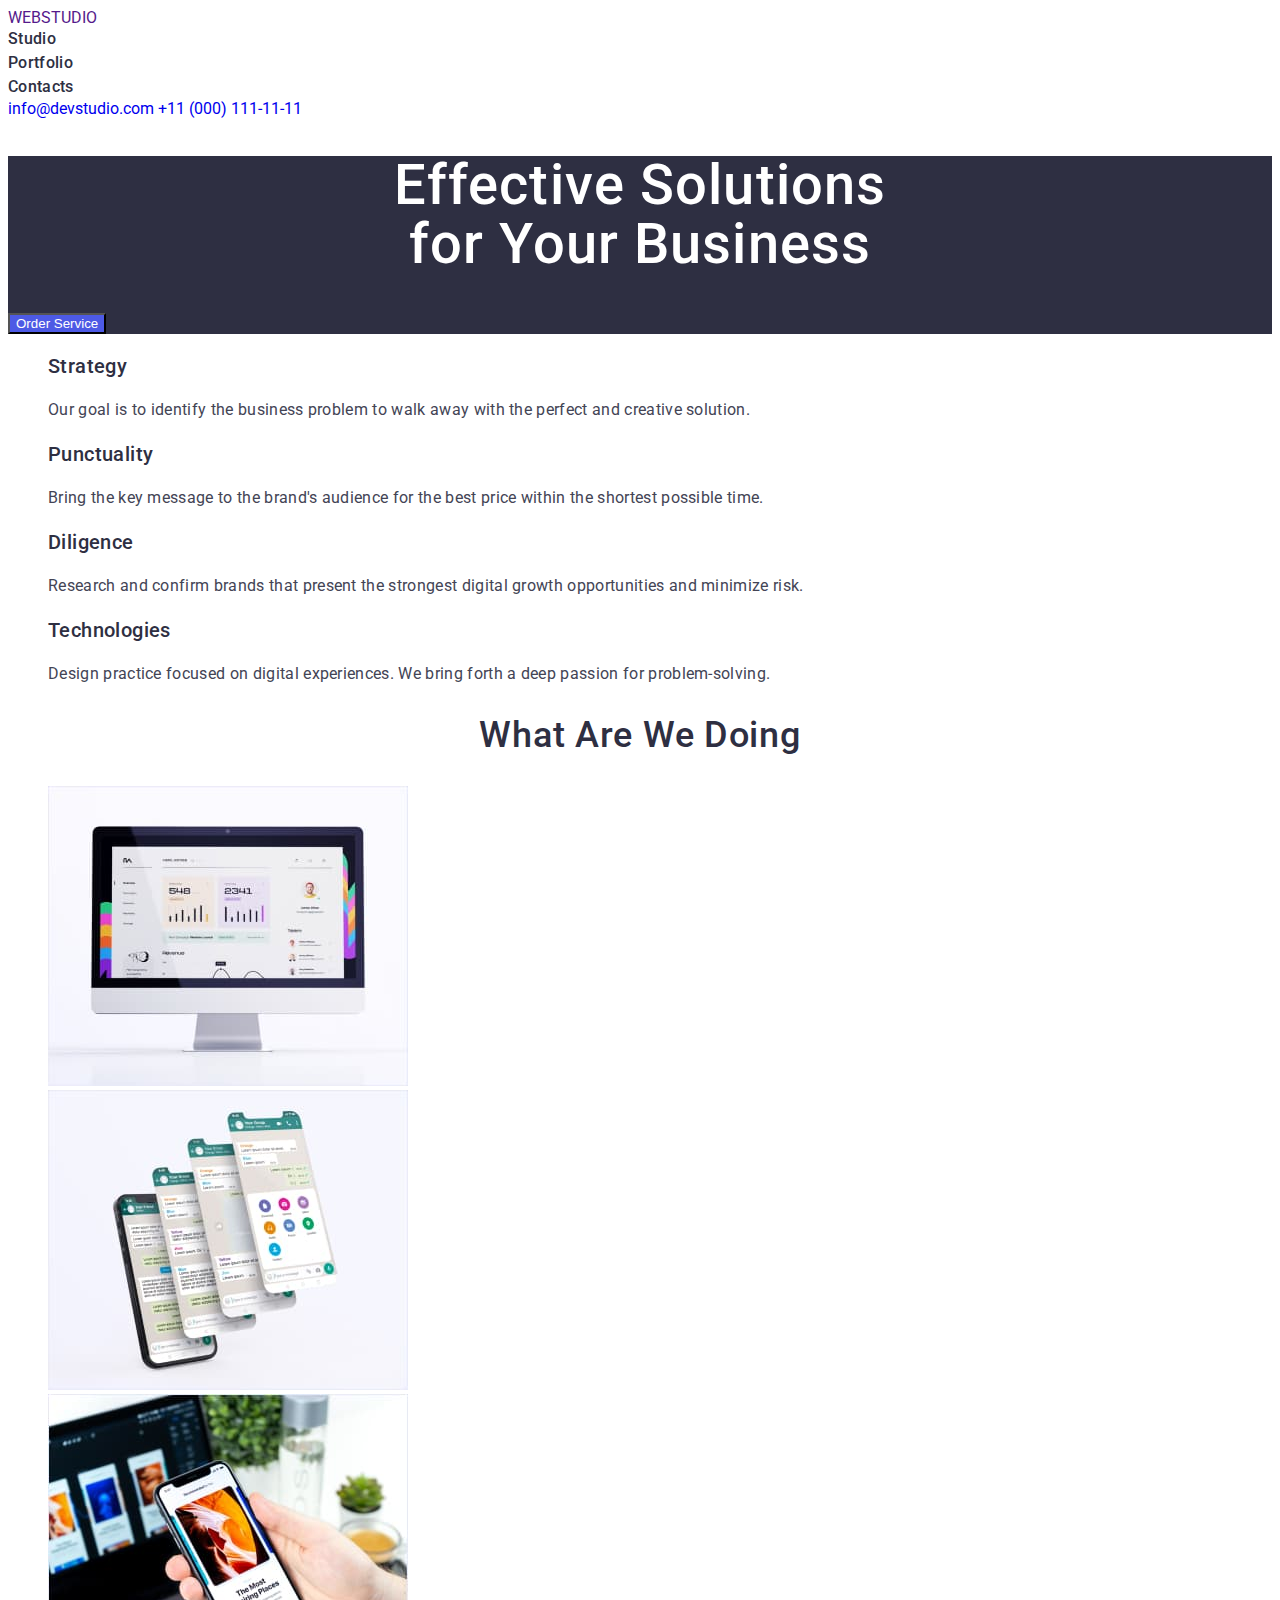
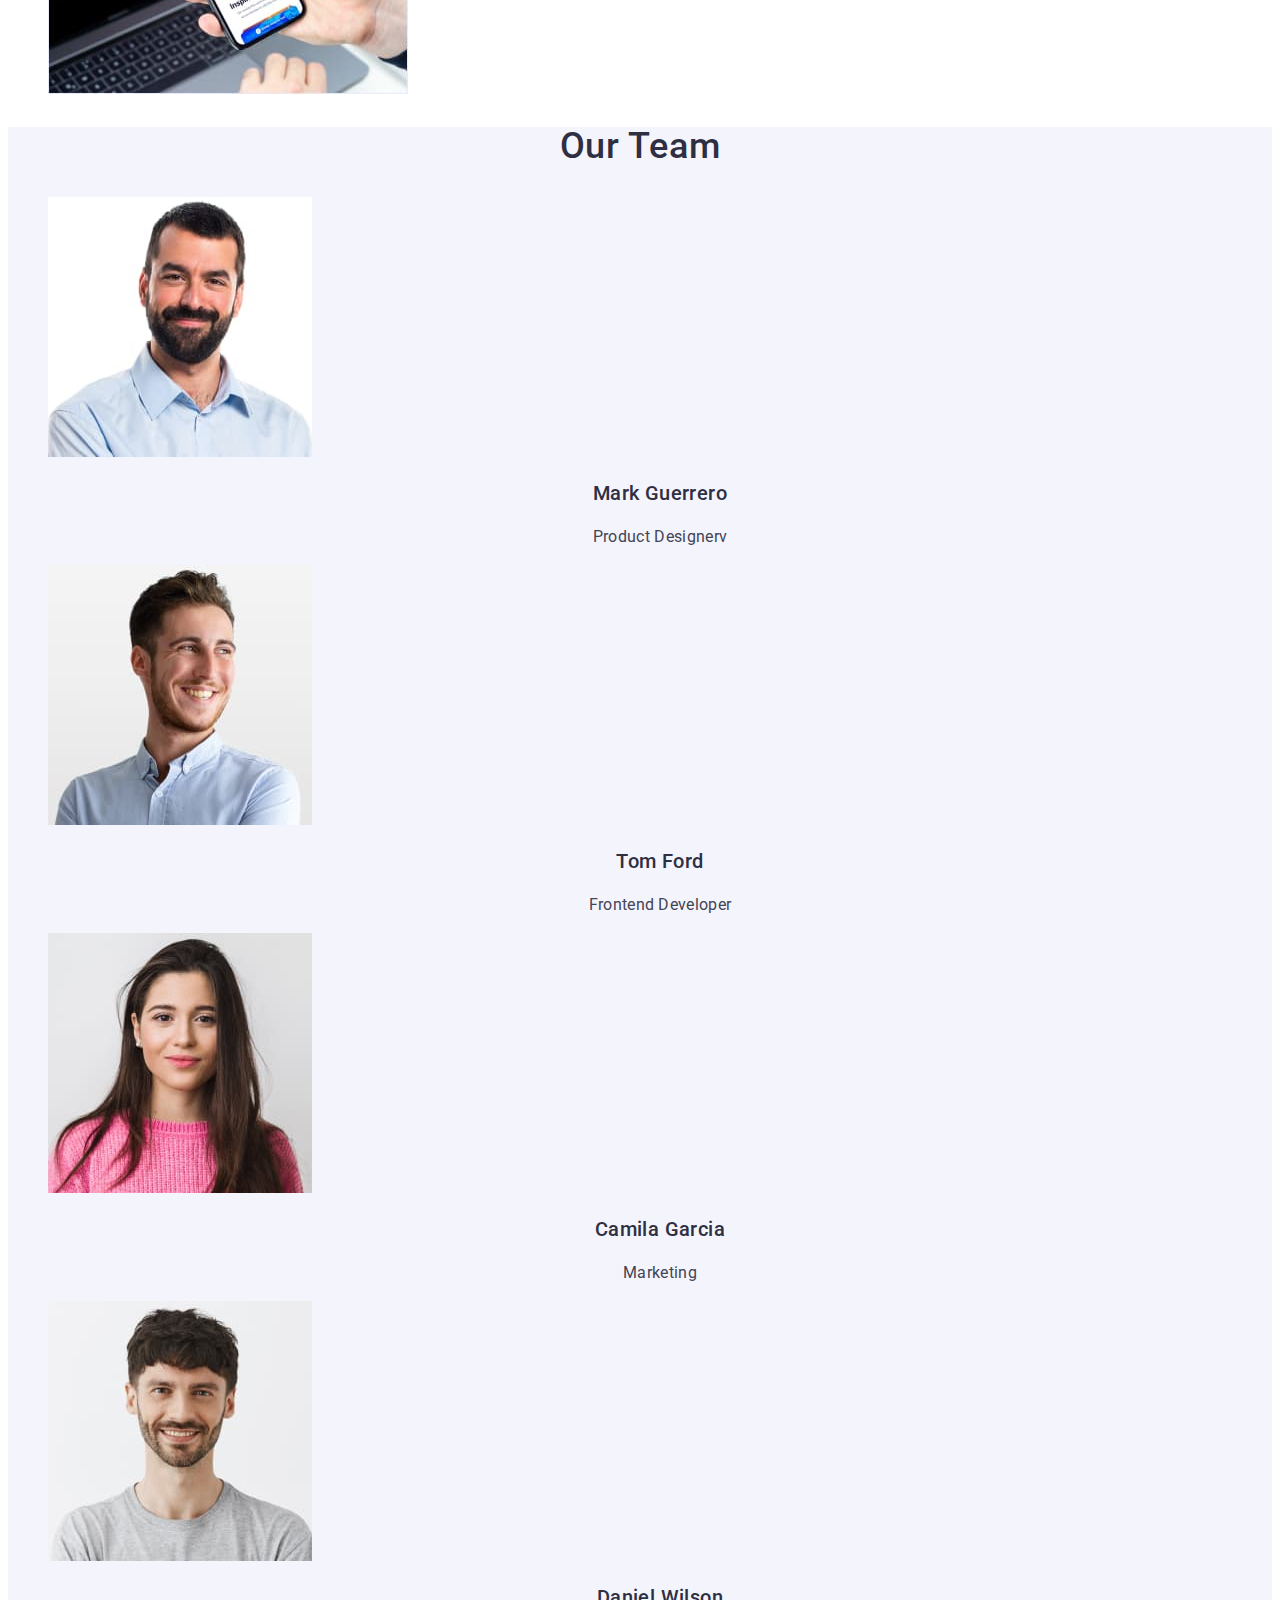
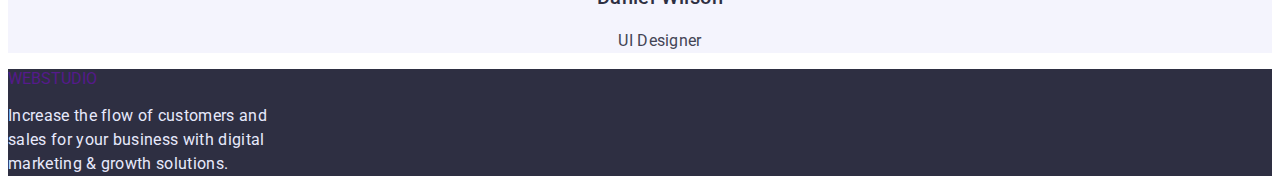
==== index.html @ f01e8586 "new" ====
<!DOCTYPE html>
<html lang="en">
<head>
    <meta charset="UTF-8">
    <meta http-equiv="X-UA-Compatible" content="IE=edge">
    <meta name="viewport" content="width=device-width, initial-scale=1.0">
    <title>GOIT</title>
    <link rel="preconnect" href="https://fonts.googleapis.com">
<link rel="preconnect" href="https://fonts.gstatic.com" crossorigin>
<link href="https://fonts.googleapis.com/css2?family=Raleway:wght@800&family=Roboto:wght@400;500;700;900&display=swap" rel="stylesheet">
    <link rel="stylesheet" href="./css/styles.css"/>
</head>
<body>
    <header class="header">
        <a href="" class="header-logo link">WEBSTUDIO</a>
        <nav class="header-navigation">
            <li class="header-item list link"><a href="" class="header-link list link" >Studio</a></li>
            <li class="header-item list link"> <a href="./portfolio.html" class="header-link list link">Portfolio</a></li>
            <li class="header-item list link"><a href="" class="header-link list link">Contacts</a></li>
        </nav>
        <a href="mailto:info@devstudio.com" class="header-mail link" >info@devstudio.com</a>
        <a href="tel:+11(000)1111111" class="header-tel link">+11 (000) 111-11-11</a>
    </header>
    <main class="main">
        <section class="hero">
            <h1 class="title">Effective Solutions <br> for Your Business</h1>
            <button type="button" class="hero-btn">Order Service</button>
        </section>
        <section>
            <ul>
            <li class="list"><h3 class="about-title">Strategy</h3>
                <p class="about-text">Our goal is to identify the business
                problem to walk away with the perfect and creative solution. </p></li>
            <li class="list"><h3 class="about-title list">Punctuality</h3>
                <p class="about-text">Bring the key message to the brand's audience for the best price within the shortest possible time.</p></li>
            <li class="list"><h3 class="about-title list">Diligence</h3>
                <p class="about-text">Research and confirm brands that present the strongest digital growth opportunities and minimize risk.</p></li>
            <li class="list"><h3 class="about-title list">Technologies</h3>
                <p class="about-text">Design practice focused on digital experiences. We bring forth a deep passion for problem-solving.</p></li>
            </ul>
        </section>
        <section>
            <h2 class="hero-title">What are we doing</h2>
        <ul>
            <li class="list"><img src="./img/pc.jpg" alt="pc" width="360" height="300"></li>
            <li class="list"><img src="./img/glass.jpg" alt="phone glass" width="360" height="300"></li>
            <li class="list"><img src="./img/phone.jpg" alt="phone" width="360" height="300"></li>
        </ul>
        </section>
        <section class="hero-info">
            <h2 class="hero-title">Our Team</h2>
            <ul>
                <li class="list"><img src="./img/img(1).jpg " alt="img1">
                <h3 class="hero-subtitle">Mark Guerrero</h3>
                <p class="after_subtitle">Product Designerv</p></li>
                <li class="list"><img src="./img/img(2).jpg" alt="img2">
                <h3 class="hero-subtitle">Tom Ford</h3>
                <p class="after_subtitle">Frontend Developer</p></li>
                <li class="list"><img src="./img/img(3).jpg" alt="img3">
                <h3 class="hero-subtitle">Camila Garcia</h3>
                <p class="after_subtitle">Marketing</p></li>
                <li class="list"><img src="./img/img(4).jpg" alt="img4">
                <h3 class="hero-subtitle">Daniel Wilson</h3>
                <p class="after_subtitle">UI Designer</p></li>
            </ul>
        </section>
    </main>
    <footer class="footer">
        <a href="" class="header-logo link">WEBSTUDIO</a>
        <p class="footer-ending">Increase the flow of customers and <br> sales for your business with digital <br> marketing & growth solutions.</p>
    </footer>
    
</body>
</html>
---- css/styles.css ----
body{
    font-family: "Roboto", "Raleway" ;
}

.list{
    list-style: none;
}

.link{
    text-decoration: none;
}

.header-item{
font-family: 'Roboto';
font-weight: 500;
font-size: 16px;
line-height: 1.5;
letter-spacing: 0.02em;
color: #2E2F42;
}

.header-mail-link{
    font-family: 'Roboto';
    font-style: normal;
    font-weight: 400;
    font-size: 16px;
    line-height: 1.5;
    /* identical to box height, or 150% */
    
    letter-spacing: 0.02em;
    color: #434455;
}

.header-tel-link{
font-family: 'Roboto';
font-style: normal;
font-weight: 400;
font-size: 16px;
line-height: 1.5;       
letter-spacing: 0.02em;
        color: #434455;
}
.header-link{
 font-family: 'Roboto';
font-weight: 500;
font-size: 16px;
line-height: 1.5;
letter-spacing: 0.02em;
color: #2E2F42;
}

.header{
    background: #FFFFFF;
}

.header-link:hover{
color: #4D5AE5;
}

.header-logo:hover{
    color: #4D5AE5;
}

.header-tel-link:hover{
    color: #4D5AE5;
}

.header-mail-link:hover{
    color: #4D5AE5;
}

.hero-info{
    background: #F4F4FD;

}

.hero{
    background: #2E2F42;
}
.title{
font-family: 'Roboto';
font-weight: 500;
font-size: 56px;
line-height: 1.07;
/* or 107% */

text-align: center;
letter-spacing: 0.02em;

color: #FFFFFF;
}
.hero-btn{
    background: #4D5AE5;
    cursor: pointer;
    color: #FFFFFF;
}

.about-title{
font-family: 'Roboto';
font-weight: 500;
font-size: 20px;
line-height: 1.2;
/* identical to box height, or 120% */

letter-spacing: 0.02em;

/* NAVY BLUE */

color: #2E2F42;
}

.about-text{
font-family: 'Roboto';
font-weight: 400;
font-size: 16px;
line-height: 1.5;
/* or 150% */

letter-spacing: 0.02em;

/* SLATE */

color: #434455;
}

.hero-title{
font-family: 'Roboto';
font-weight: 500;
font-size: 36px;
line-height: 1.11;
/* identical to box height, or 111% */

text-align: center;
letter-spacing: 0.02em;
text-transform: capitalize;

color: #2E2F42;
}
.hero-subtitle{
    font-family: 'Roboto';
font-weight: 500;
font-size: 20px;
line-height: 1.2;
/* identical to box height, or 120% */

text-align: center;
letter-spacing: 0.02em;
color: #2E2F42;
}

.after_subtitle{
font-family: 'Roboto';
font-weight: 400;
font-size: 16px;
line-height: 1.5;
/* identical to box height, or 150% */

text-align: center;
letter-spacing: 0.02em;

/* SLATE */

color: #434455;
}

.footer{
    background: #2E2F42;
}

.footer-ending{
    font-family: 'Roboto';
    font-style: normal;
    font-weight: 400;
    font-size: 16px;
    line-height: 1.5;
    /* or 150% */
    
    letter-spacing: 0.02em;
    color: #E7E9FC;   
}

.portfolio-btn{
    background-color: #F4F4FD;
    color: #4D5AE5;
    cursor: pointer;
}

.portfolio-btn-blue{
    background-color: #404BBF;
    color: #FFFFFF;
    cursor: pointer;
}

.portfolio-main{
    color: #E5E5E5;;
}

.portfolio-title{
font-family: 'Roboto';
font-weight: 500;
font-size: 20px;
line-height: 1.2;
/* identical to box height, or 120% */

letter-spacing: 0.02em;

/* NAVY BLUE */

color: #2E2F42;
}

.portfolio-text{
font-family: 'Roboto';
font-weight: 400;
font-size: 16px;
line-height: 1.5;
/* identical to box height, or 150% */

letter-spacing: 0.02em;

/* SLATE */

color: #434455;
}

.portfolio-btn-blue:hover{
    color: #4D5AE5;
}

.portfolio-btn:hover{
    color: #4D5AE5;
}
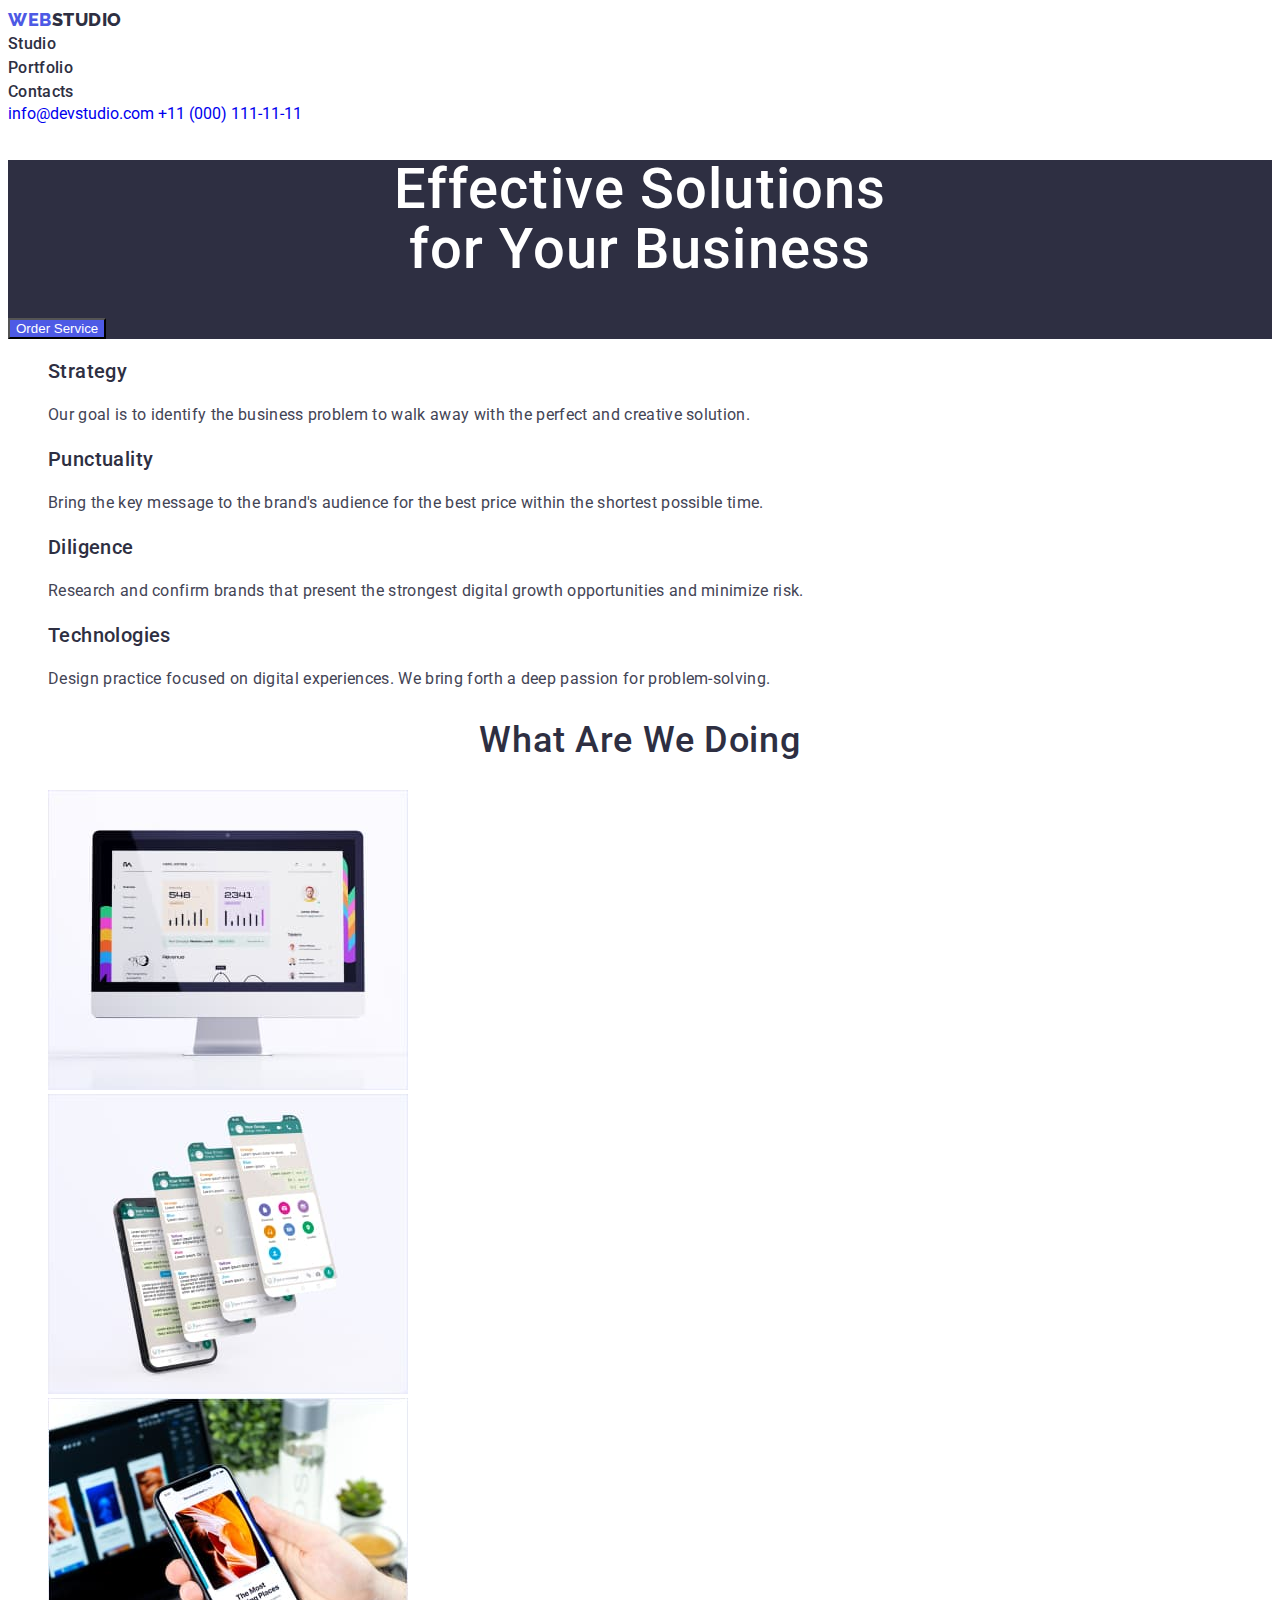
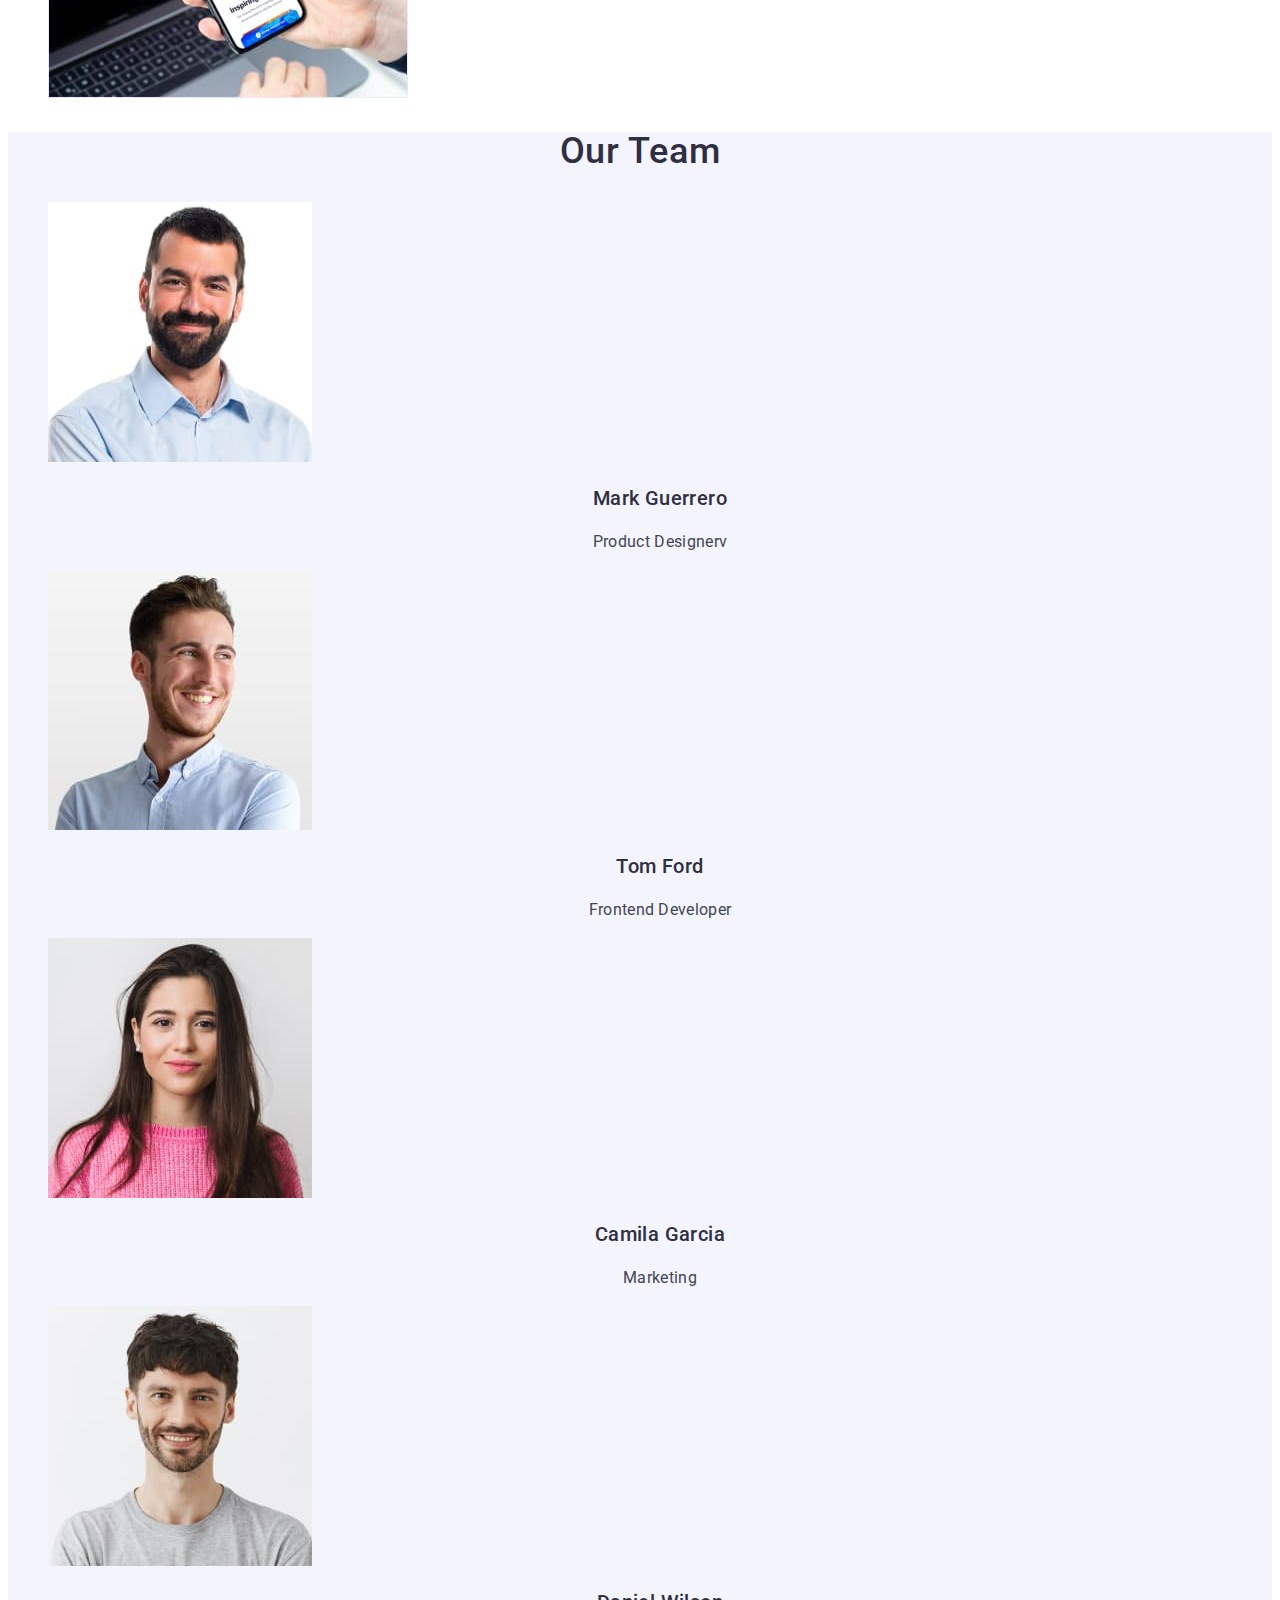
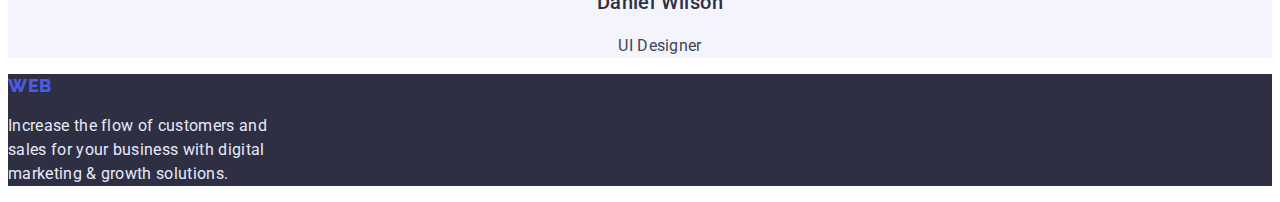
==== commit 7e0ba818: "new" ====
--- a/index.html
+++ b/index.html
@@ -12,7 +12,7 @@
 </head>
 <body>
     <header class="header">
-        <a href="" class="header-logo link">WEBSTUDIO</a>
+        <a href="" class="header-logo link">WEB <span class="logo-span">STUDIO</span></a>
         <nav class="header-navigation">
             <li class="header-item list link"><a href="" class="header-link list link" >Studio</a></li>
             <li class="header-item list link"> <a href="./portfolio.html" class="header-link list link">Portfolio</a></li>
@@ -66,7 +66,7 @@
         </section>
     </main>
     <footer class="footer">
-        <a href="" class="header-logo link">WEBSTUDIO</a>
+        <a href="" class="footer-logo link">WEB <span class="footer-logo-span"> STUDIO </span> </a>
         <p class="footer-ending">Increase the flow of customers and <br> sales for your business with digital <br> marketing & growth solutions.</p>
     </footer>
     
--- a/css/styles.css
+++ b/css/styles.css
@@ -8,6 +8,44 @@
 
 .link{
     text-decoration: none;
+}
+
+
+.logo-span{
+    font-family: 'Raleway';
+    font-weight: 800;
+    font-size: 18px;
+    line-height: 1.33;
+    /* identical to box height, or 133% */
+    
+    display: flex;
+    align-items: center;
+    letter-spacing: 0.03em;
+    text-transform: uppercase;
+    
+    /* NAVY BLUE */
+    
+    color: #2E2F42;
+    
+}
+
+.header-logo{
+    font-family: 'Raleway';
+    font-style: normal;
+    font-weight: 800;
+    font-size: 18px;
+    line-height: 1.33;
+    /* identical to box height, or 133% */
+    
+    display: flex;
+    align-items: center;
+    letter-spacing: 0.03em;
+    text-transform: uppercase;
+    
+    /* IRIS */
+    
+    color: #4D5AE5;
+    
 }
 
 .header-item{
@@ -29,7 +67,7 @@
     
     letter-spacing: 0.02em;
     color: #434455;
-}
+} 
 
 .header-tel-link{
 font-family: 'Roboto';
@@ -61,11 +99,11 @@
     color: #4D5AE5;
 }
 
-.header-tel-link:hover{
-    color: #4D5AE5;
-}
-
-.header-mail-link:hover{
+.header-tel:hover{
+    color: #4D5AE5;
+}
+
+.header-mail:hover{
     color: #4D5AE5;
 }
 
@@ -229,4 +267,42 @@
 
 .portfolio-btn:hover{
     color: #4D5AE5;
+}
+
+.footer-logo{
+    font-family: 'Raleway';
+font-style: normal;
+font-weight: 800;
+font-size: 18px;
+line-height: 1.33;
+/* identical to box height, or 133% */
+
+display: flex;
+align-items: center;
+letter-spacing: 0.03em;
+text-transform: uppercase;
+
+/* IRIS */
+
+color: #4D5AE5;
+}
+
+.footer-logo-span{
+    font-family: 'Raleway';
+font-style: normal;
+font-weight: 800;
+font-size: 18px;
+line-height: 1.33;
+/* identical to box height, or 133% */
+
+display: flex;
+align-items: center;
+letter-spacing: 0.03em;
+text-transform: uppercase;
+
+/* NAVY BLUE */
+
+color: #2E2F42;
+
+
 }